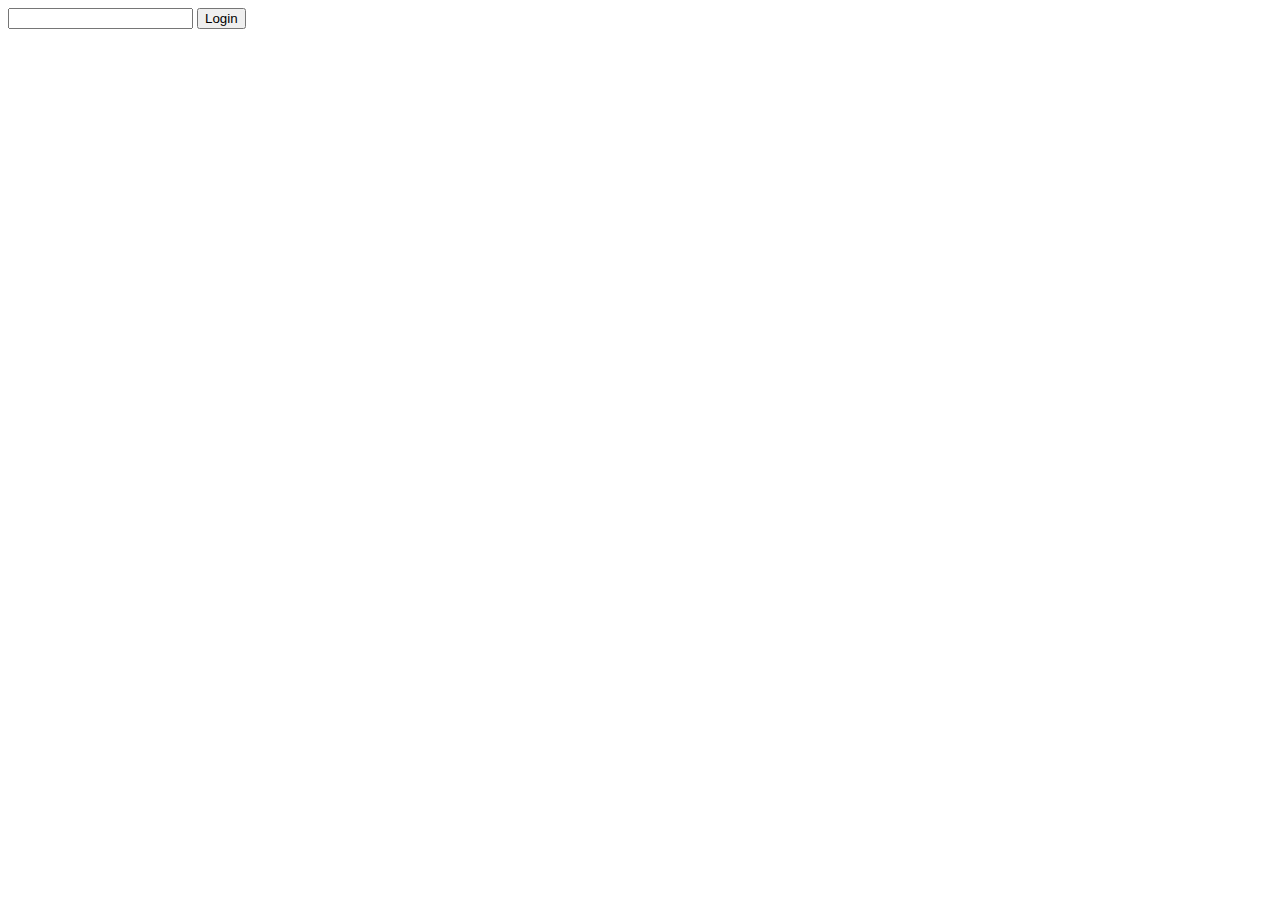
==== src/webstatic/login.html @ 39d7c8ea "login strana" ====
<!DOCTYPE html PUBLIC "-//W3C//DTD XHTML 1.0 Strict//EN"
	  "http://www.w3.org/TR/xhtml1/DTD/xhtml1-strict.dtd">
<html>
  <head>
    <meta http-equiv="Content-type" content="text/html; charset=utf-8" />
    <title>Login</title>
  </head>
  <body>
    <div id="login">
      <form action="/login" type="POST">
	<input id="username" type="text" name="username"/>
	<input id="submit" type="submit" value="Login" />
      </form>
    </div>
  </body>
</html>
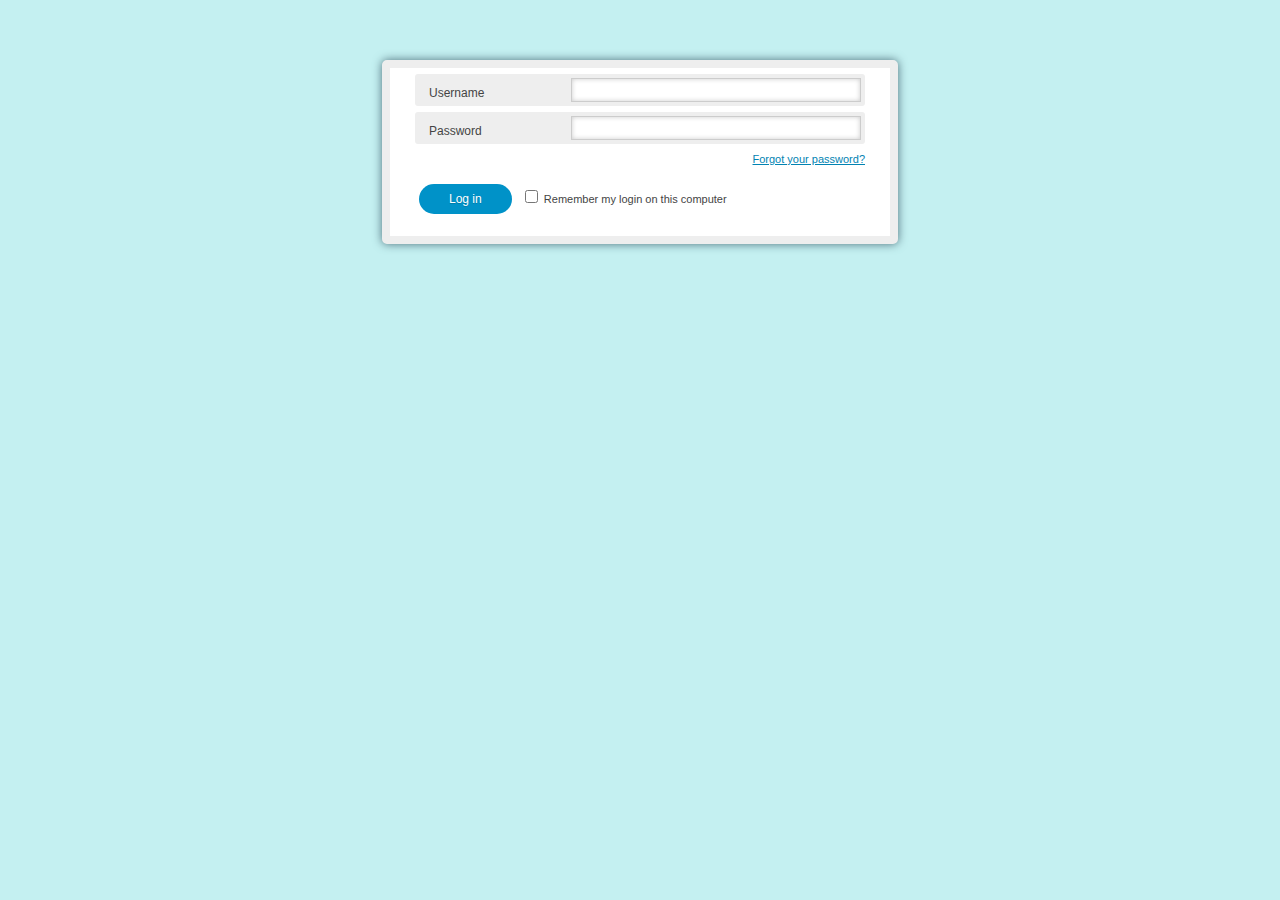
==== commit 902d8fa5: "dodao sam css" ====
--- a/src/webstatic/login.html
+++ b/src/webstatic/login.html
@@ -1,6 +1,172 @@
 <!DOCTYPE html PUBLIC "-//W3C//DTD XHTML 1.0 Strict//EN"
 	  "http://www.w3.org/TR/xhtml1/DTD/xhtml1-strict.dtd">
 <html>
+  <style>
+
+    /* HTML elements  */		
+
+    h1, h2, h3, h4, h5, h6{
+    font-weight:normal;
+    margin:0;
+    line-height:1.1em;
+    color:#000;
+    }	
+    h1{font-size:2em;margin-bottom:.5em;}	
+    h2{font-size:1.75em;margin-bottom:.5142em;padding-top:.2em;}	
+    h3{font-size:1.5em;margin-bottom:.7em;padding-top:.3em;}
+    h4{font-size:1.25em;margin-bottom:.6em;}
+    h5,h6{font-size:1em;margin-bottom:.5em;font-weight:bold;}
+    
+    p, blockquote, ul, ol, dl, form, table, pre{line-height:inherit;margin:0 0 1.5em 0;}
+    ul, ol, dl{padding:0;}
+    ul ul, ul ol, ol ol, ol ul, dd{margin:0;}
+    li{margin:0 0 0 2em;padding:0;display:list-item;list-style-position:outside;}	
+    blockquote, dd{padding:0 0 0 2em;}
+    pre, code, samp, kbd, var{font:100% mono-space,monospace;}
+    pre{overflow:auto;}
+    abbr, acronym{
+    text-transform:uppercase;
+    border-bottom:1px dotted #000;
+    letter-spacing:1px;
+    }
+    abbr[title], acronym[title]{cursor:help;}
+    small{font-size:.9em;}
+    sup, sub{font-size:.8em;}
+    em, cite, q{font-style:italic;}
+    img{border:none;}			
+    hr{display:none;}	
+    table{width:100%;border-collapse:collapse;}
+    th,caption{text-align:left;}
+    form div{margin:.5em 0;clear:both;}
+    label{display:block;}
+    fieldset{margin:0;padding:0;border:none;}
+    legend{font-weight:bold;}
+    input[type="radio"],input[type="checkbox"], .radio, .checkbox{margin:0 .25em 0 0;}
+
+    /* //  HTML elements */	
+
+    /* base */
+
+    body, table, input, textarea, select, li, button{
+    font:1em "Lucida Sans Unicode", "Lucida Grande", sans-serif;
+    line-height:1.5em;
+    color:#444;
+    }	
+    body{
+    font-size:12px;
+    background:#c4f0f1;		
+    text-align:center;
+    }		
+
+    /* // base */
+
+    /* login form */	
+
+    #login{
+    margin:5em auto;
+    background:#fff;
+    border:8px solid #eee;
+    width:500px;
+    -moz-border-radius:5px;
+    -webkit-border-radius:5px;
+    border-radius:5px;
+    -moz-box-shadow:0 0 10px #4e707c;
+    -webkit-box-shadow:0 0 10px #4e707c;
+    box-shadow:0 0 10px #4e707c;
+    text-align:left;
+    position:relative;
+    }
+    #login a, #login a:visited{color:#0283b2;}
+    #login a:hover{color:#111;}
+    #login h1{
+    background:#0092c8;
+    color:#fff;
+    text-shadow:#007dab 0 1px 0;
+    font-size:14px;
+    padding:18px 23px;
+    margin:0 0 1.5em 0;
+    border-bottom:1px solid #007dab;
+    }
+    #login .register{
+    position:absolute;
+    float:left;
+    margin:0;
+    line-height:30px;
+    top:-40px;
+    right:0;
+    font-size:11px;
+    }
+    #login p{margin:.5em 25px;}
+    #login div{
+    margin:.5em 25px;
+    background:#eee;
+    padding:4px;
+    -moz-border-radius:3px;
+    -webkit-border-radius:3px;
+    border-radius:3px;
+    text-align:right;
+    position:relative;
+    }	
+    #login label{
+    float:left;
+    line-height:30px;
+    padding-left:10px;
+    }
+    #login .field{
+    border:1px solid #ccc;
+    width:280px;
+    font-size:12px;
+    line-height:1em;
+    padding:4px;
+    -moz-box-shadow:inset 0 0 5px #ccc;
+    -webkit-box-shadow:inset 0 0 5px #ccc;
+    box-shadow:inset 0 0 5px #ccc;
+    }	
+    #login div.submit{background:none;margin:1em 25px;text-align:left;}	
+    #login div.submit label{float:none;display:inline;font-size:11px;}	
+    #login button{
+    border:0;
+    padding:0 30px;
+    height:30px;
+    line-height:30px;
+    text-align:center;
+    font-size:12px;
+    color:#fff;
+    text-shadow:#007dab 0 1px 0;
+    background:#0092c8;
+    -moz-border-radius:50px;
+    -webkit-border-radius:50px;
+    border-radius:50px;
+    cursor:pointer;
+    }
+    
+    #login .forgot{text-align:right;font-size:11px;}
+    #login .back{padding:1em 0;border-top:1px solid #eee;text-align:right;font-size:11px;}
+    #login .error{
+    float:left;
+    position:absolute;
+    left:95%;
+    top:-5px;
+    background:#890000;
+    padding:5px 10px;	
+    font-size:11px;
+    color:#fff;
+    text-shadow:#500 0 1px 0;
+    text-align:left;
+    white-space:nowrap;
+    border:1px solid #500;
+    -moz-border-radius:3px;
+    -webkit-border-radius:3px;
+    border-radius:3px;
+    -moz-box-shadow:0 0 5px #700;
+    -webkit-box-shadow:0 0 5px #700;
+    box-shadow:0 0 5px #700;
+    }
+
+
+    /* //  login form */	
+    
+  </style>
   <head>
     <meta http-equiv="Content-type" content="text/html; charset=utf-8" />
     <title>Login</title>
@@ -8,8 +174,29 @@
   <body>
     <div id="login">
       <form action="/login" type="POST">
-	<input id="username" type="text" name="username"/>
-	<input id="submit" type="submit" value="Login" />
+
+	<div>
+    	  <label for="login_username">Username</label> 
+    	  <input type="text" name="username" id="username" class="field required" title="Please provide your username" />
+
+	</div>			
+
+	<div>
+    	  <label for="login_password">Password</label>
+    	  <input type="password" name="password" id="login_password" class="field required" title="Password is required" />
+	</div>			
+	
+	<p class="forgot"><a href="#">Forgot your password?</a></p>
+    	
+	<div class="submit">
+          <button type="submit">Log in</button>   
+          
+          <label>
+
+            <input type="checkbox" name="remember" id="login_remember" value="yes" />
+            Remember my login on this computer
+          </label>   
+	</div>
       </form>
     </div>
   </body>
